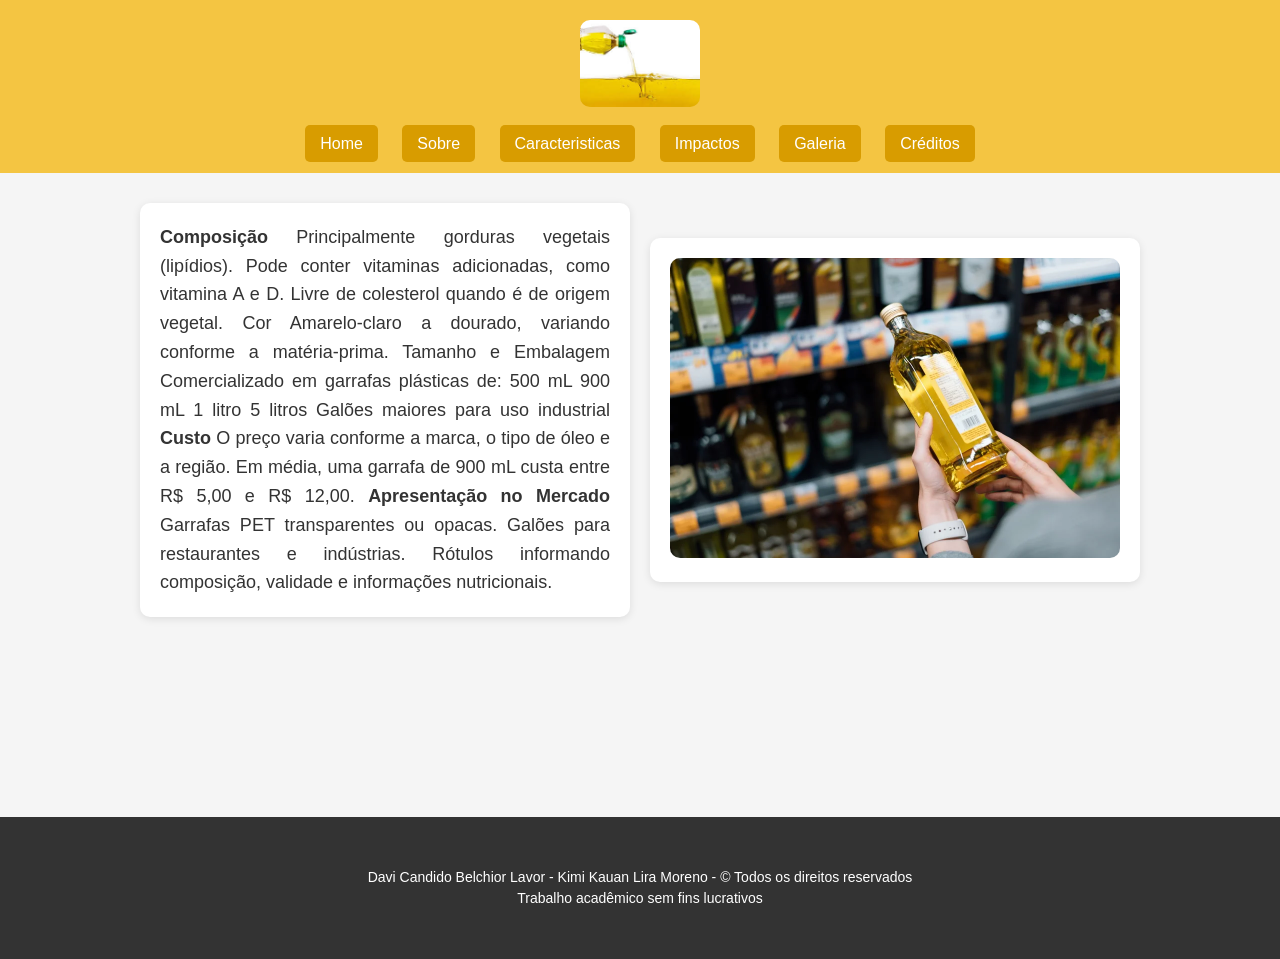
==== caracteristicas.html @ 5e4a56a0 "Add files via upload" ====
<!doctype html>
<html lang="pt-br">
    <head>
        <meta charset="utf-8">
        <title>óleo de Cozinha</title>
        <link rel="icon" href="img/oleo.jpg">
        <link rel="stylesheet" type="text/css" href="estilo.css">
    </head>
        <body>
            <div id="header">
                <h1><img src="img/oleo.jpg"></h1>
                <ul id="nav">
			    <li><a href="index.html">Home</a></li>
			    <li><a href="sobre.html">Sobre</a></li>
			    <li><a href="caracteristicas.html">Caracteristicas</a></li>
			    <li><a href="impactos.html">Impactos</a></li>
                <li><a href="galeria.html">Galeria</a></li>
                <li><a href="creditos.html">Créditos</a></li>
			 </ul>
            </div>
             <div id="conteudo">
                <div class="artigo">
                    <p><b>Composição</b>
                    Principalmente gorduras vegetais (lipídios).
                    Pode conter vitaminas adicionadas, como vitamina A e D.
                    Livre de colesterol quando é de origem vegetal.
                    Cor
                    Amarelo-claro a dourado, variando conforme a matéria-prima.
                    Tamanho e Embalagem
                    Comercializado em garrafas plásticas de:
                    500 mL
                    900 mL
                    1 litro
                    5 litros
                    Galões maiores para uso industrial
                    <b>Custo</b>
                    O preço varia conforme a marca, o tipo de óleo e a região.
                    Em média, uma garrafa de 900 mL custa entre R$ 5,00 e R$ 12,00.
                    <b>Apresentação no Mercado</b>
                    Garrafas PET transparentes ou opacas.
                    Galões para restaurantes e indústrias.
                    Rótulos informando composição, validade e informações nutricionais.</p>
                </div>
                <div class="artigo">
                    <img src="img/oleo4.webp">
                </div>
            </div>

            <div id="footer">
                <p>Davi Candido Belchior Lavor - Kimi Kauan Lira Moreno  - &copy Todos os direitos reservados<br>Trabalho acadêmico sem fins lucrativos</p>
	        </div>
	</body>
</html>
---- estilo.css ----
*{
    margin: 0;
    padding: 0;
    box-sizing: border-box;
}

body{
    font-family: Arial, Helvetica, sans-serif;
    background-color: #f5f5f5;
    color: #333;
}

/* Cabeçalho */
#header{
    background-color: #f4c542;
    padding: 20px;
    text-align: center;
}

#header img{
    width: 120px;
    height: auto;
    border-radius: 10px;
}

/* Menu de navegação */
#nav{
    list-style: none;
    margin-top: 20px;
}

#nav li{
    display: inline-block;
    margin: 0 10px;
}

#nav li a{
    text-decoration: none;
    color: white;
    background-color: #d89c00;
    padding: 10px 15px;
    border-radius: 5px;
    transition: 0.3s;
}

#nav li a:hover{
    background-color: #b88300;
}

/* Conteúdo */
#conteudo{
    width: 90%;
    max-width: 1000px;
    margin: 30px auto;
    display: flex;
    flex-wrap: wrap;
    gap: 20px;
    align-items: center;
}

.artigo{
    flex: 1;
    min-width: 300px;
    background-color: white;
    padding: 20px;
    border-radius: 10px;
    box-shadow: 0px 2px 8px rgba(0,0,0,0.1);
}

.artigo p{
    font-size: 18px;
    line-height: 1.6;
    text-align: justify;
}

.artigo img{
    width: 100%;
    border-radius: 10px;
}

/* Rodapé */
#footer{
    background-color: #333;
    color: white;
    text-align: center;
    padding: 50px;
    margin-top: 200px;
}

#footer p{
    font-size: 14px;
    line-height: 1.5;
}
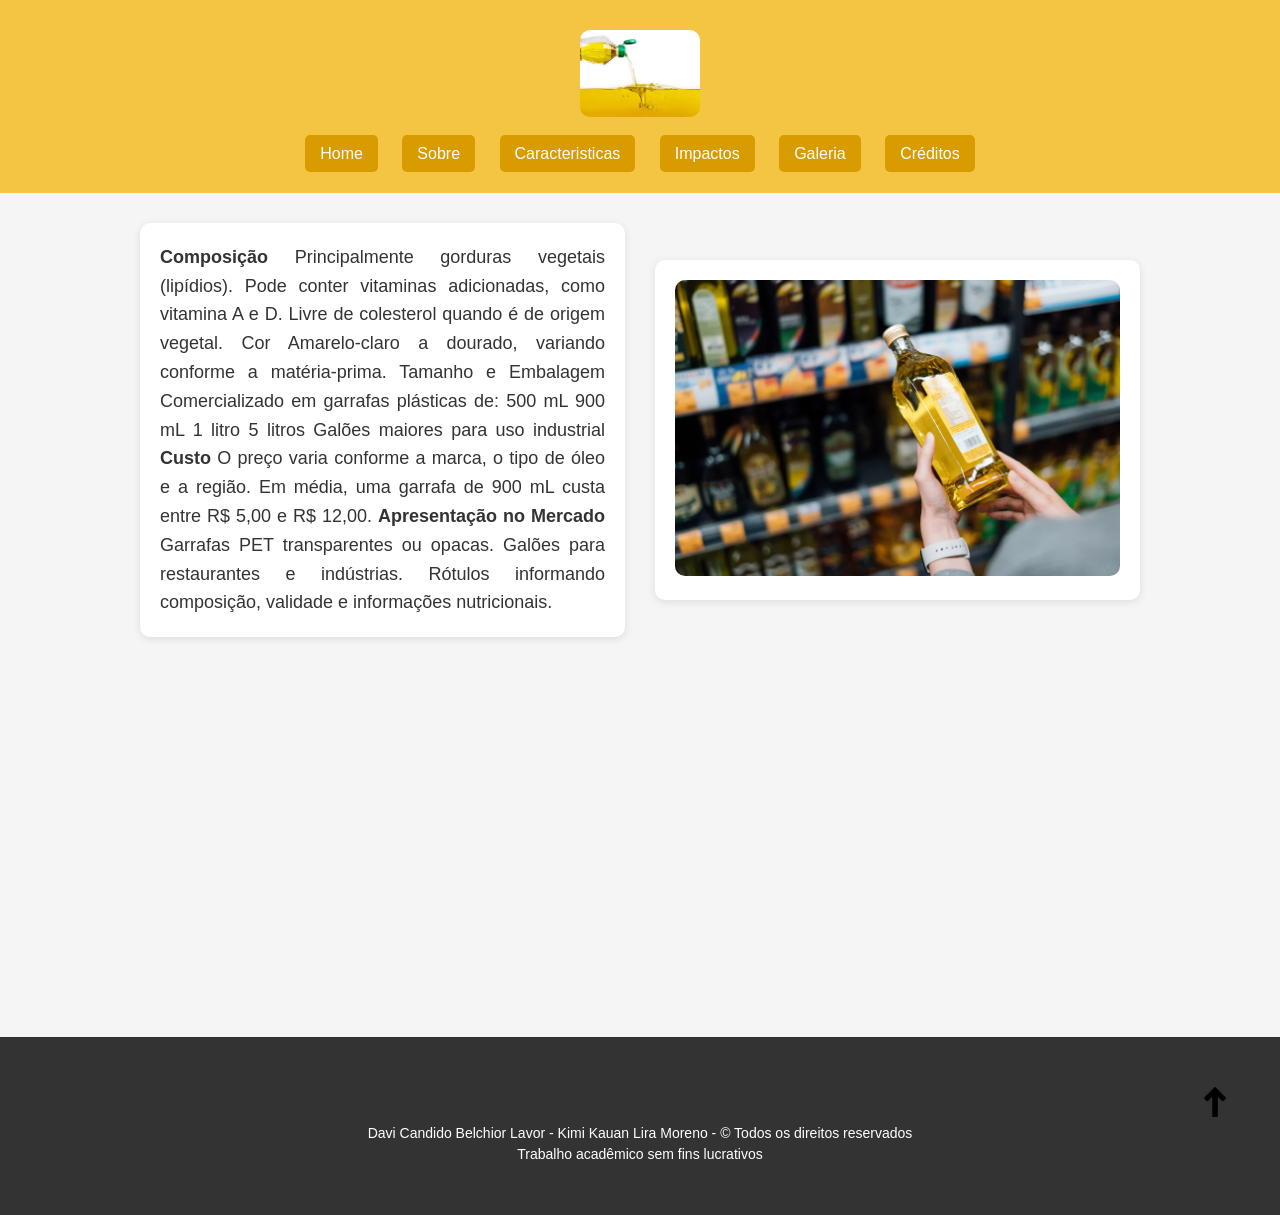
==== commit f2417fdd: "Add files via upload" ====
--- a/caracteristicas.html
+++ b/caracteristicas.html
@@ -46,7 +46,9 @@
                 </div>
             </div>
 
+           
             <div id="footer">
+                <a href="#"><p align="right"><img src="img/seta.png" width="30" height="30"></a></p>
                 <p>Davi Candido Belchior Lavor - Kimi Kauan Lira Moreno  - &copy Todos os direitos reservados<br>Trabalho acadêmico sem fins lucrativos</p>
 	        </div>
 	</body>
--- a/estilo.css
+++ b/estilo.css
@@ -13,13 +13,13 @@
 /* Cabeçalho */
 #header{
     background-color: #f4c542;
-    padding: 20px;
+    padding: 30px;
     text-align: center;
 }
 
 #header img{
     width: 120px;
-    height: auto;
+    height: 500;
     border-radius: 10px;
 }
 
@@ -54,6 +54,16 @@
     margin: 30px auto;
     display: flex;
     flex-wrap: wrap;
+    gap: 30px;
+    align-items: center;
+}
+
+#conteudo2{
+    width: 90%;
+    max-width: 1000px;
+    margin: 60px;
+    display: flex;
+    flex-wrap: wrap;
     gap: 20px;
     align-items: center;
 }
@@ -84,7 +94,7 @@
     color: white;
     text-align: center;
     padding: 50px;
-    margin-top: 200px;
+    margin-top: 400px;
 }
 
 #footer p{
